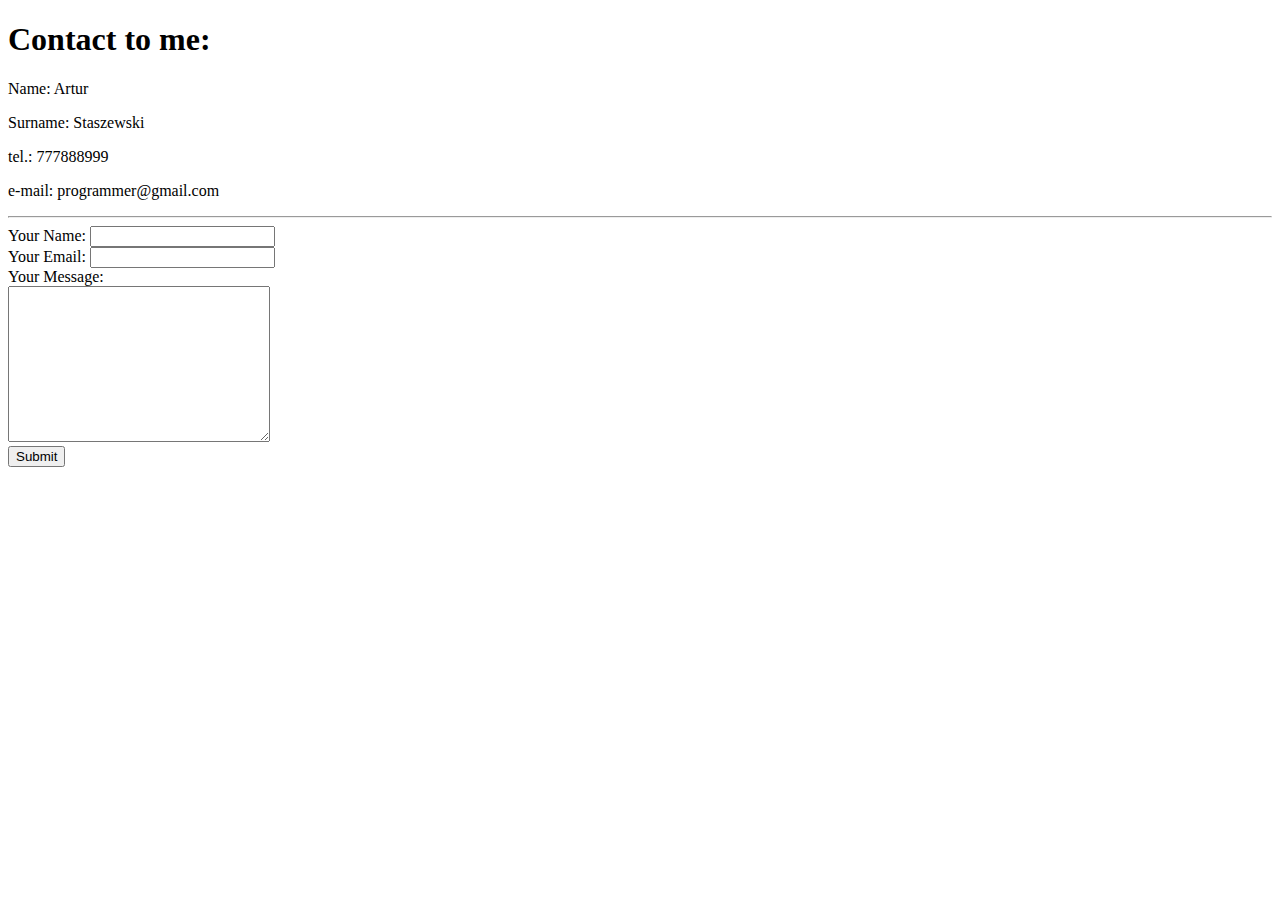
==== contact-me.html @ 95854781 "Add files via upload" ====
<!DOCTYPE html>
<html lang="en">
<head>
    <meta charset="UTF-8">
    <title>Contact Me</title>
</head>
<body>
    <h1>Contact to me:</h1>
    <p>Name: Artur</p>
    <p>Surname: Staszewski</p>
    <p>tel.: 777888999</p>
    <p>e-mail: programmer@gmail.com</p>
    <hr>
    <form class="" action="mailto:artur.staszewski.programista@gmail.com" method="post">
        <label>Your Name:</label>
        <input type="text" name="YourName" value=""><br>
        <label>Your Email:</label>
        <input type="email" name="YourEmail" value=""><br>
        <label>Your Message:</label><br>
        <textarea name="YourMessage" cols="30" rows="10"></textarea><br>
        <input type="submit" name="">
    </form>

</body>
</html>
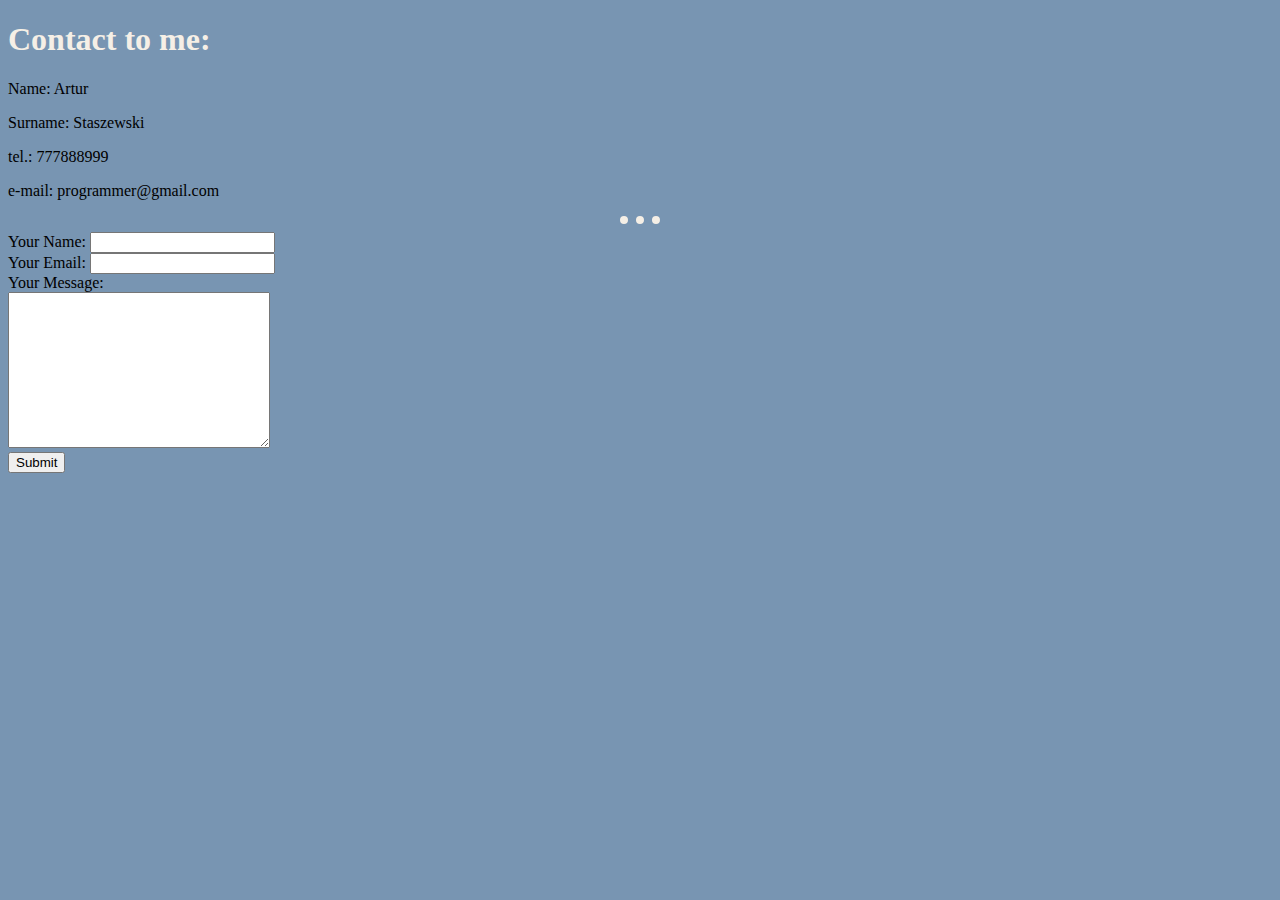
==== commit ea340d7d: "Add files via upload" ====
--- a/contact-me.html
+++ b/contact-me.html
@@ -3,6 +3,7 @@
 <head>
     <meta charset="UTF-8">
     <title>Contact Me</title>
+    <link rel="stylesheet" href="css/styles.css">
 </head>
 <body>
     <h1>Contact to me:</h1>
--- a/css/styles.css
+++ b/css/styles.css
@@ -0,0 +1,23 @@
+body {
+    background-color: #7895B2;
+}
+hr {
+    background-color: #7895B2;
+    border-style: none;
+    border-top-style: dotted;
+    height: 0px;
+    width: 40px;
+    border-width: 8px;
+    border-color: #F5EFE6;
+    
+}
+img {
+    height: 200px;
+}
+h1 {
+    color: #F5EFE6;
+    
+}
+h3 {
+    color: #F5EFE6;
+}